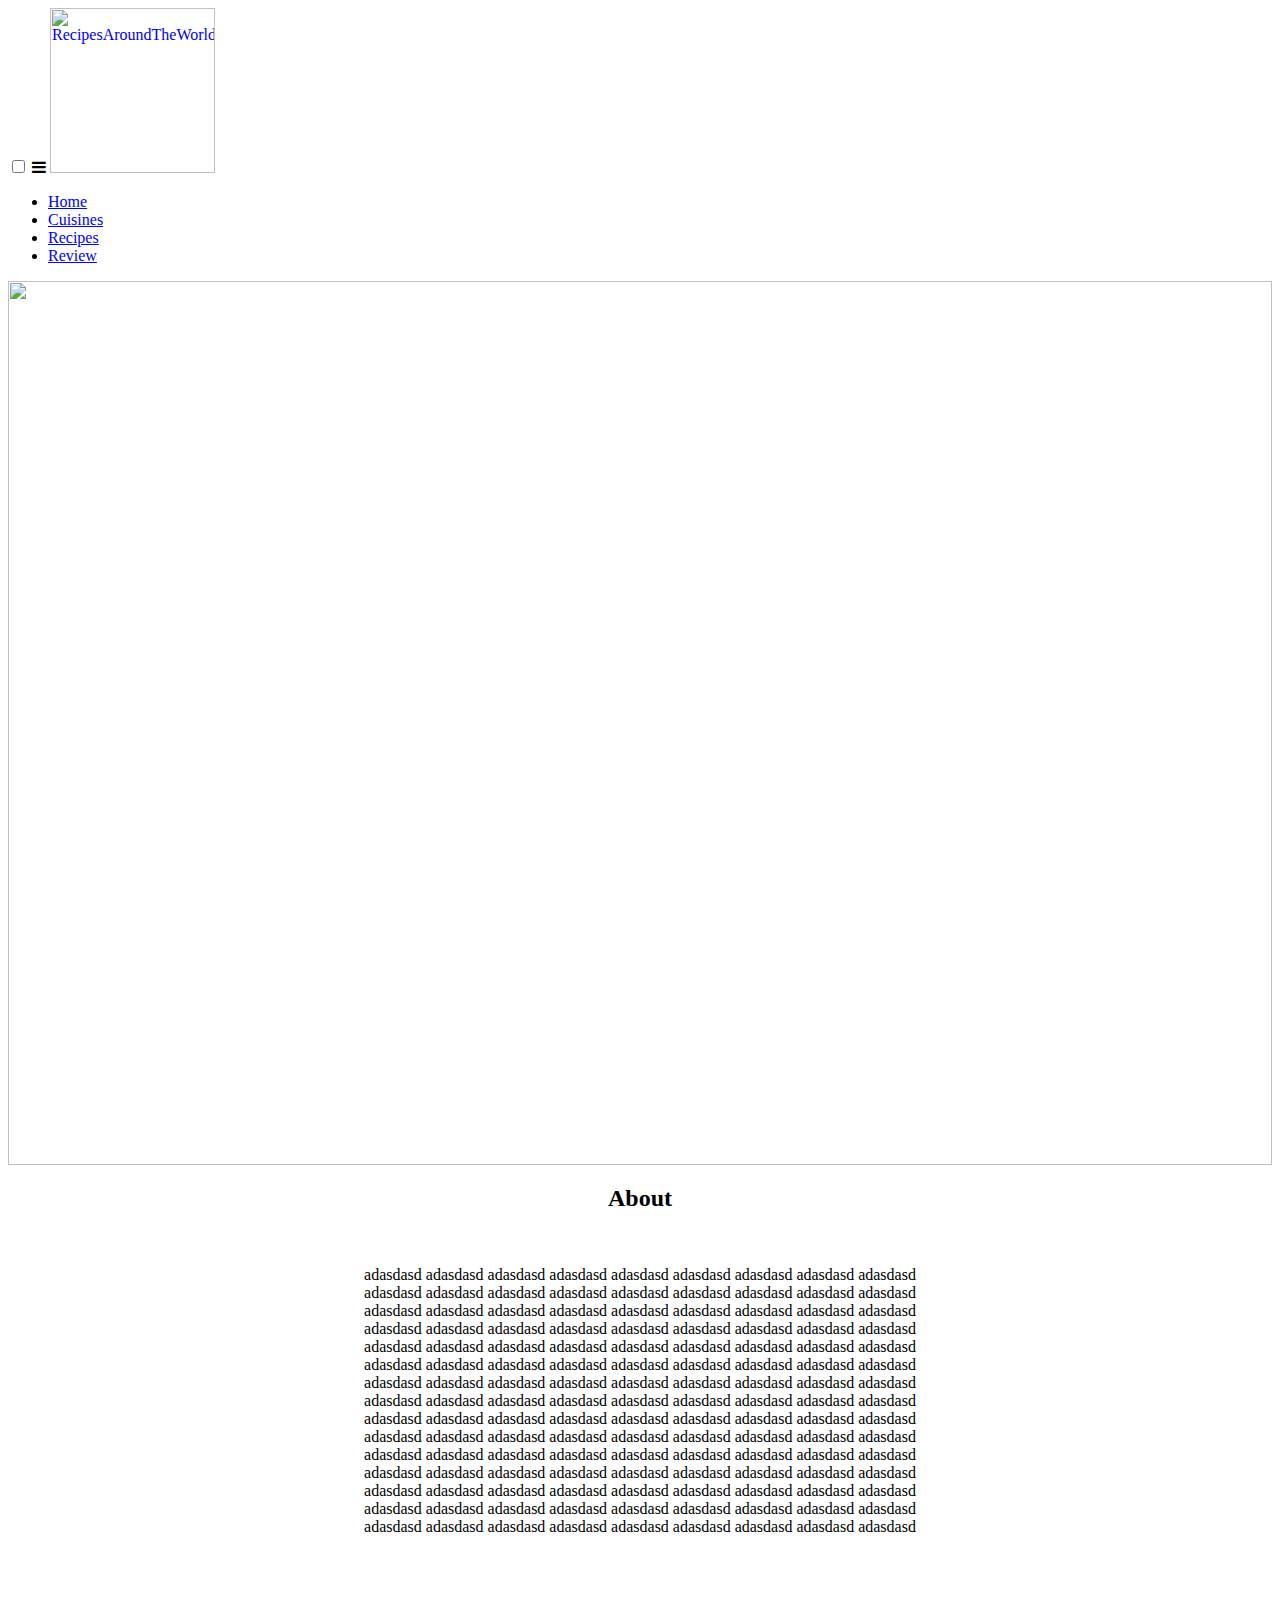
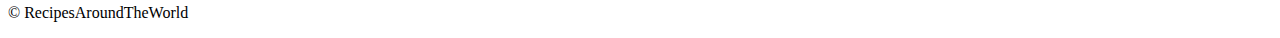
==== DatabaseL/index.html @ c5d570e3 "Create index.html" ====
<html lang="en" dir="ltr">
    <head>  
        <meta charset="utf-8">
        <title>RecipesAroundTheWorld</title>
        <meta name="viewport" content="width=device-width, intial-scale = 1.0">
        <link rel = "stylesheet" href="style.css">
        <link rel="stylesheet" href="https://cdnjs.cloudflare.com/ajax/libs/font-awesome/4.7.0/css/font-awesome.min.css">
        </label>
    
    </head>
    <body>
        <nav>
            <input type ="checkbox" id="check">
            <label for = "check" class="checkbtn">
                <i class="fa fa-bars"></i>
            </label>
            <a href="index.html" class="logo">
                <img src="./logo.jpg" alt="RecipesAroundTheWorld" width="165"/>
            </a>
            <label class ="logo"></label>
            <ul>
                <li><a class="active" href ='#'>Home</a></li>
                <li><a href ='cusine.php'>Cuisines</a></li>
                <li><a href ='#'>Recipes</a></li>
                <li><a href ='#'>Review</a></li>
            </ul>
        </nav>
        <!-- picture header starts -->
        <div class="homeimg">
            <img src="homepage.jpg" class="homeimg" width="100%">
        </div>
        <div class="underimg">
            <center><h2>About</h2></center><br>
            <center><p>
                adasdasd adasdasd adasdasd adasdasd adasdasd adasdasd adasdasd adasdasd adasdasd<br>
                adasdasd adasdasd adasdasd adasdasd adasdasd adasdasd adasdasd adasdasd adasdasd<br>
                adasdasd adasdasd adasdasd adasdasd adasdasd adasdasd adasdasd adasdasd adasdasd<br>
                adasdasd adasdasd adasdasd adasdasd adasdasd adasdasd adasdasd adasdasd adasdasd<br>
                adasdasd adasdasd adasdasd adasdasd adasdasd adasdasd adasdasd adasdasd adasdasd<br>
                adasdasd adasdasd adasdasd adasdasd adasdasd adasdasd adasdasd adasdasd adasdasd<br>
                adasdasd adasdasd adasdasd adasdasd adasdasd adasdasd adasdasd adasdasd adasdasd<br>
                adasdasd adasdasd adasdasd adasdasd adasdasd adasdasd adasdasd adasdasd adasdasd<br>
                adasdasd adasdasd adasdasd adasdasd adasdasd adasdasd adasdasd adasdasd adasdasd<br>
                adasdasd adasdasd adasdasd adasdasd adasdasd adasdasd adasdasd adasdasd adasdasd<br>
                adasdasd adasdasd adasdasd adasdasd adasdasd adasdasd adasdasd adasdasd adasdasd<br>
                adasdasd adasdasd adasdasd adasdasd adasdasd adasdasd adasdasd adasdasd adasdasd<br>
                adasdasd adasdasd adasdasd adasdasd adasdasd adasdasd adasdasd adasdasd adasdasd<br>
                adasdasd adasdasd adasdasd adasdasd adasdasd adasdasd adasdasd adasdasd adasdasd<br>
                adasdasd adasdasd adasdasd adasdasd adasdasd adasdasd adasdasd adasdasd adasdasd<br>
            </p><br><br></center>
        </div>
        <!-- footer -->
        <div class="footer"?>
            <p>
                &copy;
                <span class="footer-logo">RecipesAroundTheWorld</span>
            </p>
        </div>
    </head>
    </body>
</html>
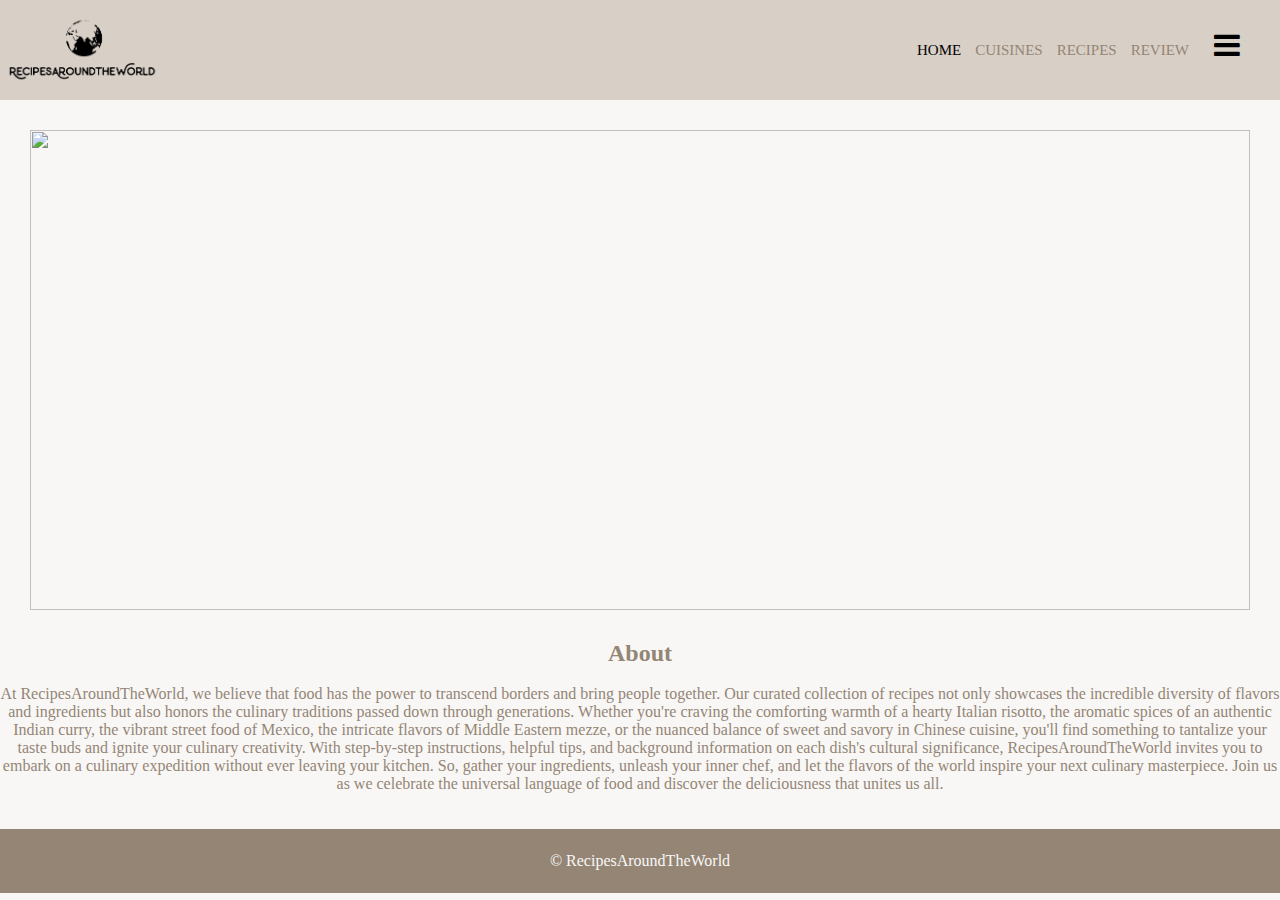
==== commit 2a55a188: "Update index.html" ====
--- a/DatabaseL/index.html
+++ b/DatabaseL/index.html
@@ -32,21 +32,7 @@
         <div class="underimg">
             <center><h2>About</h2></center><br>
             <center><p>
-                adasdasd adasdasd adasdasd adasdasd adasdasd adasdasd adasdasd adasdasd adasdasd<br>
-                adasdasd adasdasd adasdasd adasdasd adasdasd adasdasd adasdasd adasdasd adasdasd<br>
-                adasdasd adasdasd adasdasd adasdasd adasdasd adasdasd adasdasd adasdasd adasdasd<br>
-                adasdasd adasdasd adasdasd adasdasd adasdasd adasdasd adasdasd adasdasd adasdasd<br>
-                adasdasd adasdasd adasdasd adasdasd adasdasd adasdasd adasdasd adasdasd adasdasd<br>
-                adasdasd adasdasd adasdasd adasdasd adasdasd adasdasd adasdasd adasdasd adasdasd<br>
-                adasdasd adasdasd adasdasd adasdasd adasdasd adasdasd adasdasd adasdasd adasdasd<br>
-                adasdasd adasdasd adasdasd adasdasd adasdasd adasdasd adasdasd adasdasd adasdasd<br>
-                adasdasd adasdasd adasdasd adasdasd adasdasd adasdasd adasdasd adasdasd adasdasd<br>
-                adasdasd adasdasd adasdasd adasdasd adasdasd adasdasd adasdasd adasdasd adasdasd<br>
-                adasdasd adasdasd adasdasd adasdasd adasdasd adasdasd adasdasd adasdasd adasdasd<br>
-                adasdasd adasdasd adasdasd adasdasd adasdasd adasdasd adasdasd adasdasd adasdasd<br>
-                adasdasd adasdasd adasdasd adasdasd adasdasd adasdasd adasdasd adasdasd adasdasd<br>
-                adasdasd adasdasd adasdasd adasdasd adasdasd adasdasd adasdasd adasdasd adasdasd<br>
-                adasdasd adasdasd adasdasd adasdasd adasdasd adasdasd adasdasd adasdasd adasdasd<br>
+                At RecipesAroundTheWorld, we believe that food has the power to transcend borders and bring people together. Our curated collection of recipes not only showcases the incredible diversity of flavors and ingredients but also honors the culinary traditions passed down through generations. Whether you're craving the comforting warmth of a hearty Italian risotto, the aromatic spices of an authentic Indian curry, the vibrant street food of Mexico, the intricate flavors of Middle Eastern mezze, or the nuanced balance of sweet and savory in Chinese cuisine, you'll find something to tantalize your taste buds and ignite your culinary creativity. With step-by-step instructions, helpful tips, and background information on each dish's cultural significance, RecipesAroundTheWorld invites you to embark on a culinary expedition without ever leaving your kitchen. So, gather your ingredients, unleash your inner chef, and let the flavors of the world inspire your next culinary masterpiece. Join us as we celebrate the universal language of food and discover the deliciousness that unites us all.
             </p><br><br></center>
         </div>
         <!-- footer -->
--- a/DatabaseL/style.css
+++ b/DatabaseL/style.css
@@ -0,0 +1,136 @@
+*{
+    padding: 0;
+    margin: 0;
+    text-decoration: none;
+    list-style: none;
+    box-sizing: border-box;
+}
+
+/*fonts*/
+body {
+    font-family: 'Garamond', Serif;
+    background-color:#F8F7F6;
+}
+nav{
+    background:#D8CFC6;
+    height: 100px;
+}
+
+nav ul{
+    float: right;
+    margin-right: 20px;
+}
+nav ul li {
+    display: inline-block;
+    line-height: 100px;
+    margin:0 5px;
+}
+nav ul li a{
+    color: #948575;
+    font-size: 15px;
+    text-transform: uppercase;
+
+}
+a.active,a:hover{
+    transition: .5s;
+    color: #000000;
+}
+.checkbtn{
+    font-size: 30px;
+    float: right;
+    line-height: 80px;
+    margin-top: 30px;
+    margin-right: 40px;
+    cursor: pointer;
+}
+
+#check{
+    display: none;
+}
+
+@media (max-width:952px){
+    nav ul li a{
+        font-size: 16px;
+    }
+}
+
+@media (max-width:858px){
+    .checkbtn{
+        display: block;
+    }
+    ul{
+        position: fixed;
+        width:100%;
+        height: 100vh;
+        background: #D8CFC6;
+        top: 80px;
+        left: -100%;
+        text-align: center;
+        transition: all .5s;
+    }
+    nav ul li {
+        display: block;
+        margin: 50px 0;
+        line-height: 30px;
+    }
+    nav ul li a{
+        font-size: 20px
+    }
+    a:hover,a.active{
+        background:"none";
+        color: #f2f3f2;
+    }
+    #check:checked ~ ul{
+        left: 0;
+    }          
+}
+
+.homeimg {
+    width: 100%; /* Ensure the image container spans the entire width of the page */
+    height: 60vh; /* Set the height to occupy half the viewport height */
+    overflow: hidden; /* Hide any overflow beyond the specified height */
+    margin: 0 auto; /* Center the image horizontally */
+    padding: 30px;
+}
+
+.homeimg img {
+    width: 100%; /* Set the width of the image to fill its container */
+    height: 100%; /* Set the height of the image to fill its container */
+    object-fit: cover; /* Ensure the image covers the entire container */
+    display: block; /* Ensures the image behaves as a block-level element */
+    margin: 0; /* Reset margin */
+    padding: 0; /* Reset padding */
+}
+
+@media (max-width: 768px) {
+    .homeimg {
+        height: 60vh; /* Reduce height for smaller screens */
+    }
+}
+
+
+/*footer*/
+.footer {
+    text-align: center;
+    height: 4rem;
+    display: flex;
+    align-items: center;
+    justify-content: center;
+    background: #948575;
+    color: #000000;
+  }
+  .footer h5 {
+    margin-top: 0;
+    margin-bottom: 0;
+  }
+  .footer p {
+    margin-bottom: 0;
+  }
+  .footer {
+    color: #F8F7F6;
+  }
+
+  .underimg {
+     background-color: #F8F7F6;
+     color: #948575;
+  }
